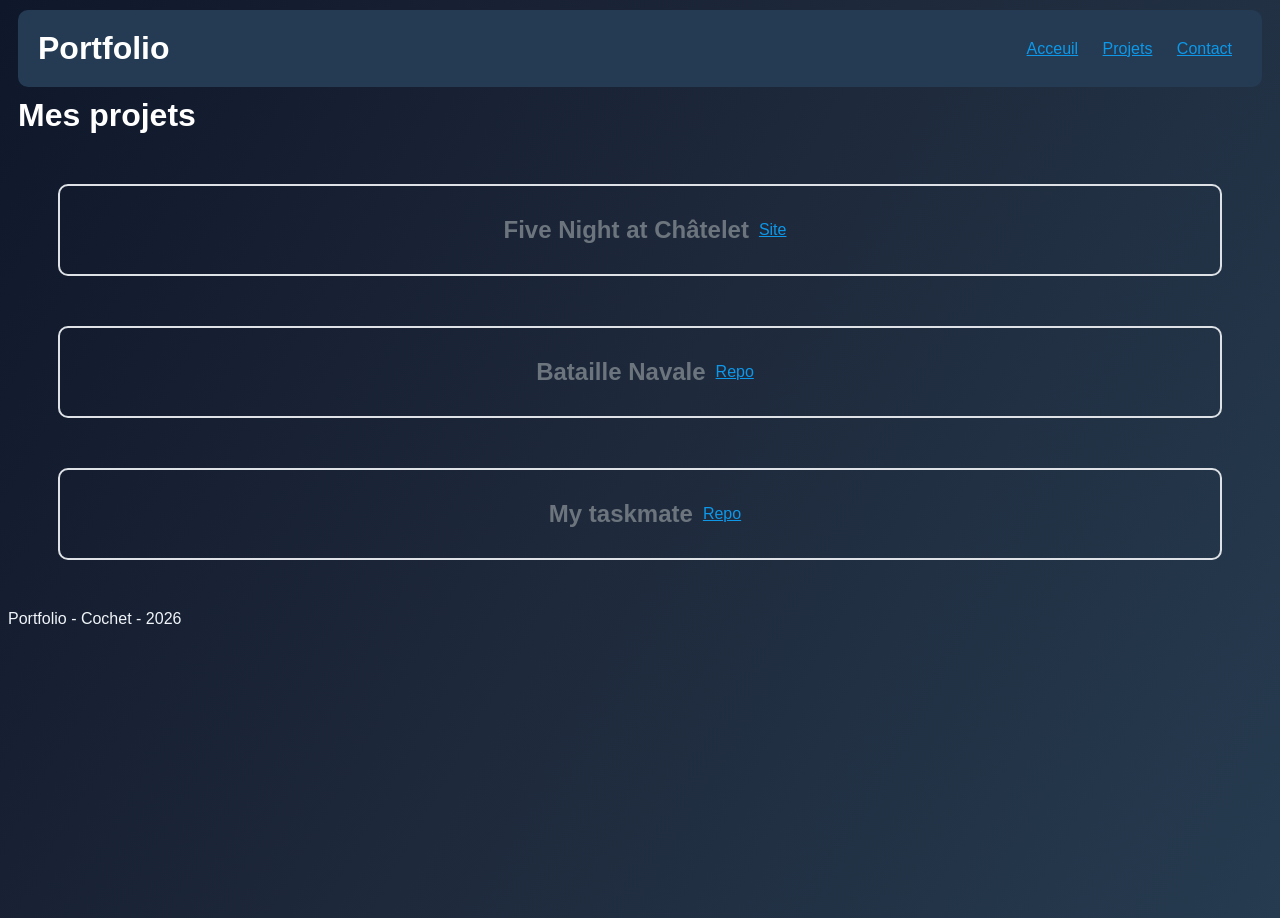
==== js/projets.html @ 6c3983b1 "Overall Changes" ====
<!DOCTYPE html>
<html lang="en">

<head>
    <meta charset="UTF-8">
    <meta name="viewport" content="width=device-width, initial-scale=1.0">
    
    <link rel="stylesheet" href="../css/style.css">
    
    <title>Projets</title>
</head>

<body>
    
    <header>
      <h1>Portfolio</h1>
      <nav>
        <ul>
          <li> <a href="index.html">Acceuil</a></li>
          <li> <a href="projets.html">Projets</a></li>
          <li> <a href="contact.html">Contact</a></li>
        </ul>
      </nav>
    </header>

    <main>
      <h1>Mes projets</h1>
      <section>
        <article class="projet">
          <h2>Five Night at Châtelet</h2>
          <a href="https://fivenightsatchatelet.neevchandiramani.com/" target="_blank">Site</a>
        </article>

        <article class="projet">
          <h2>Bataille Navale</h2>
          <a href="https://bataille-navale.neevchandiramani.com/" target="_blank">Repo</a>
        </article>

        <article class="projet">
          <h2>My taskmate</h2>
          <a href="https://mytaskmate.neevchandiramani.com/" target="_blank">Repo</a>
        </article>
      </section>

    </main>

    <footer>
        <p>Portfolio - Cochet - 2026</p>
    </footer>

</body>
</html>
---- css/style.css ----
:root {
  --text-primary: #FFFFFF;
  --text-secondary: #6C757D;
  --primary: #243B53;
  --primary-hover: #102A43;
  --border: #DEE2E6;
  --white: #FFFFFF;
}

body {
  font-family: Arial, Helvetica, sans-serif;
  color: var(--text-primary);
  /*background-color: #e9f2fc;*/
  background-image: linear-gradient(120deg, #0F172A, #1E293B, #263B50);
  min-height: 100vh;
  color: #F1F5F9;  
}

h1{
  color: var(--text-primary);
  margin: 10px;
}

h2{
  color: var(--text-secondary);
  margin: 10px;
}

h3{
  color: var(--text-secondary);
  margin: 10px;
}

.projet {
  border: var(--border) solid 2px;
  border-radius: 10px;
  margin: 50px;
  padding: 20px;
  display: flex;
  justify-content: center;
  align-items: center;
}

article {
  flex: 1 1 300px;
}

li {
  list-style-type: none;
  display: inline-block;
  margin-right: 20px;
}

.formation {
  background-color: var(--red);
  border: var(--border) solid 2px;
  border-radius: 10px;
  margin: 10px;
  padding: 10px;
}

header {
  background-color: var(--primary);
  border-radius: 10px;
  padding: 10px;
  margin : 10px;

  display: flex;
  justify-content: space-between;
  align-items: center;
}

button {
  background-color: var(--primary);
  color: #000000;
  border: None;
  padding: 10px;
  border-radius: 5px;
  cursor: pointer;
}

button:hover {
  background-color: var(--primary-hover);
  color: #000000;
  border: None;
}

a {
  color: #0d98e9;
}

a:hover {
  color: var(--primary-hover);
}

img {
  border-radius: 50%;
  border: 2px solid var(--border);
}
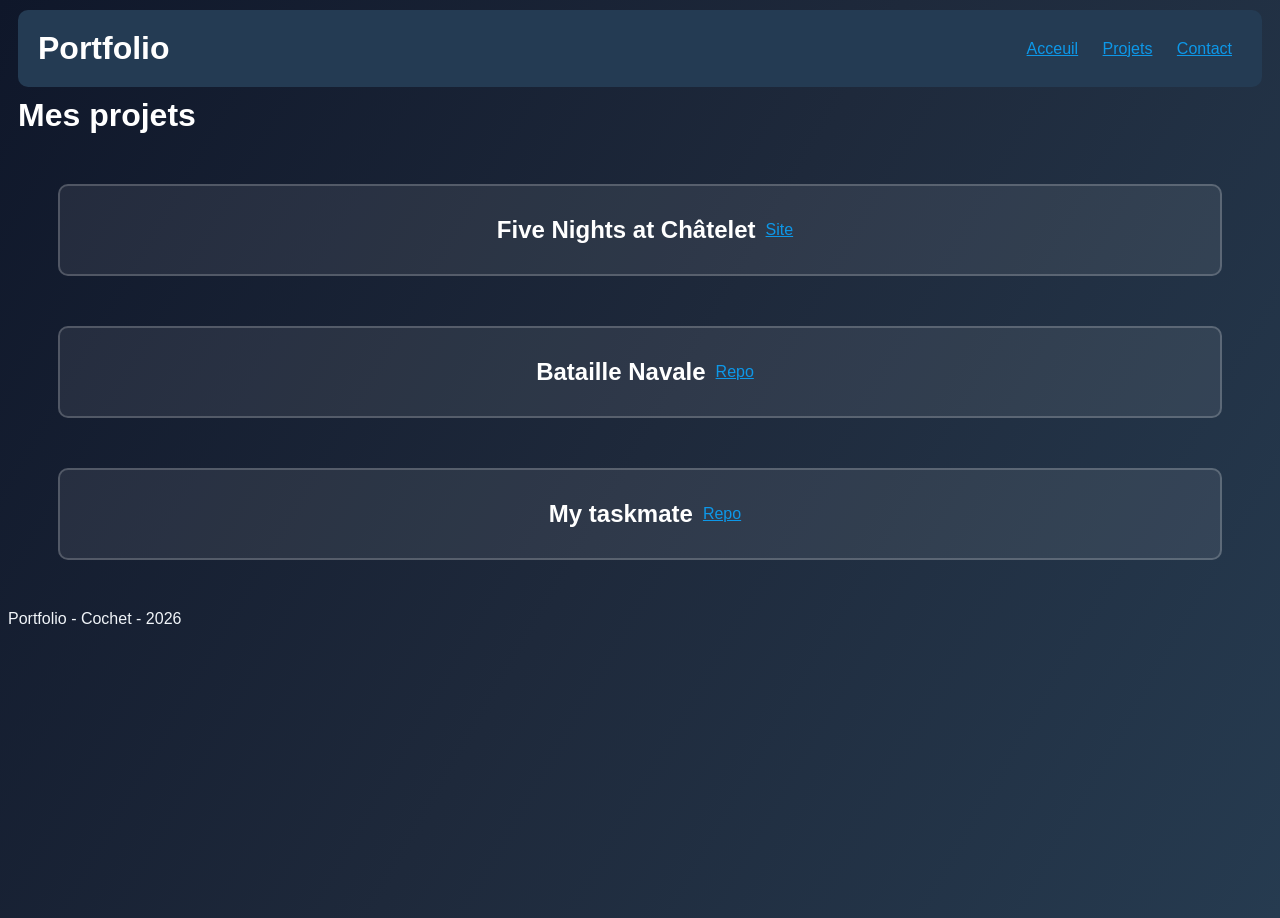
==== commit 31f7675d: "Style" ====
--- a/js/projets.html
+++ b/js/projets.html
@@ -27,7 +27,7 @@
       <h1>Mes projets</h1>
       <section>
         <article class="projet">
-          <h2>Five Night at Châtelet</h2>
+          <h2>Five Nights at Châtelet</h2>
           <a href="https://fivenightsatchatelet.neevchandiramani.com/" target="_blank">Site</a>
         </article>
 
--- a/css/style.css
+++ b/css/style.css
@@ -5,6 +5,8 @@
   --primary-hover: #102A43;
   --border: #DEE2E6;
   --white: #FFFFFF;
+  --box-border: rgba(255, 255, 255, 0.2);
+  --box-background: rgba(255, 255, 255, 0.08);
 }
 
 body {
@@ -22,17 +24,18 @@
 }
 
 h2{
-  color: var(--text-secondary);
+  color: var(--text-primary);
   margin: 10px;
 }
 
 h3{
-  color: var(--text-secondary);
+  color: var(--text-primary);
   margin: 10px;
 }
 
 .projet {
-  border: var(--border) solid 2px;
+  border: var(--box-border) solid 2px;
+  background-color: var(--box-background);
   border-radius: 10px;
   margin: 50px;
   padding: 20px;
@@ -41,8 +44,9 @@
   align-items: center;
 }
 
-article {
-  flex: 1 1 300px;
+.projet article {
+  display: flex;
+  flex-direction: column;
 }
 
 li {
@@ -52,8 +56,8 @@
 }
 
 .formation {
-  background-color: var(--red);
-  border: var(--border) solid 2px;
+  background-color: var(--box-background);
+  border: var(--box-border) solid 2px;
   border-radius: 10px;
   margin: 10px;
   padding: 10px;
@@ -96,4 +100,79 @@
 img {
   border-radius: 50%;
   border: 2px solid var(--border);
-}+}
+
+.contact {
+  min-height: 100px;
+  margin: 10px;
+  display: flex;
+  flex-direction: column;
+}
+
+.contact h1 {
+  color: var(--text-primary);
+  margin: 10px;
+}
+
+.contact main {
+  flex: 1;
+  display: flex;
+  align-items: center;
+  justify-content: center;
+  padding: 2rem 1rem;
+  box-sizing: border-box;
+}
+
+.box-contact {
+  width: min(100%, 640px);
+  padding: 2rem;
+  box-sizing: border-box;
+  border-radius: 16px;
+  border: 2px solid var(--box-border);
+  background-color: var(--box-background);
+}
+
+.box-contact h1 {
+  margin: 0 0 1rem;
+}
+
+.box-contact ul {
+  padding: 0;
+}
+
+.box-contact form {
+  display: grid;
+  gap: 1rem;
+}
+
+.champ-contact {
+  display: grid;
+  gap: 0.4rem;
+}
+
+.champ-contact input,
+.champ-contact select,
+.champ-contact textarea {
+  width: 100%;
+  padding: 0.7rem;
+  box-sizing: border-box;
+  border: 1px solid var(--border);
+  border-radius: 6px;
+  font: inherit;
+}
+
+.champ-contact textarea {
+  min-height: 120px;
+  resize: vertical;
+}
+
+.box-contact button {
+  justify-self: start;
+  color: var(--white);
+}
+
+@media (max-width: 480px) {
+  .contact-card {
+    padding: 1.5rem;
+  }
+}
